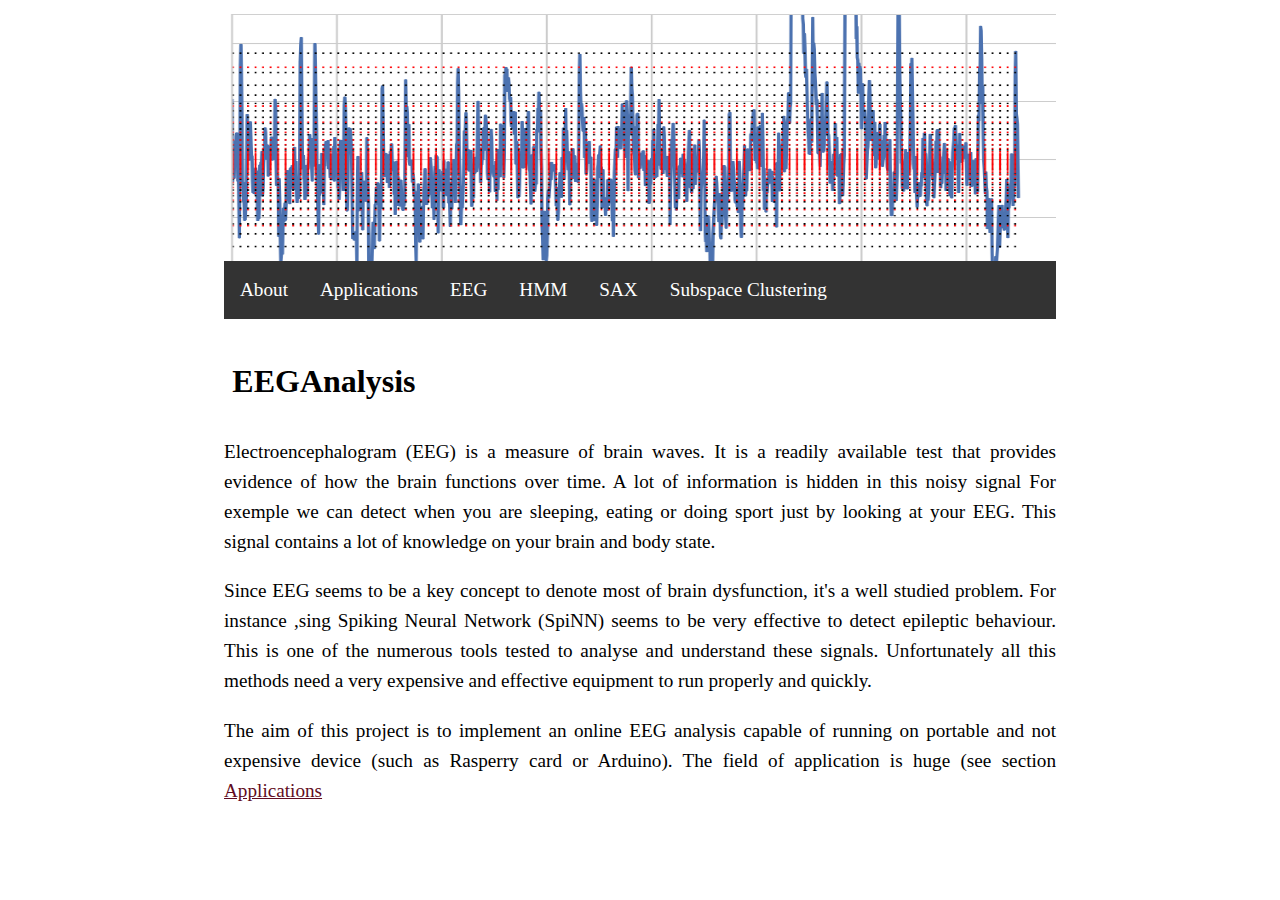
==== index.html @ e73222a9 "add reference and link to  section application" ====
<!DOCTYPE html>
<html>
<head>
  <meta charset="utf-8">
  <meta name="generator" content="pandoc">
  <meta name="viewport" content="width=device-width, initial-scale=1.0, user-scalable=yes">
  <meta name="author" content="Sergio Peignier">
  <title>Online EEG Analysis Project</title>
  <style type="text/css">code{white-space: pre;}</style>
  <link rel="stylesheet" href="./css/style.css">
  <!--[if lt IE 9]>
    <script src="//cdnjs.cloudflare.com/ajax/libs/html5shiv/3.7.3/html5shiv-printshiv.min.js"></script>
  <![endif]-->
  
  <script>
  /* When the user clicks on the button,
  toggle between hiding and showing the dropdown content */
  function myFunctionDN() {
      document.getElementById("dropnotes").classList.toggle("show");
  }
  function myFunctionDT() {
      document.getElementById("dropteaching").classList.toggle("show");
  }
  // Close the dropdown if the user clicks outside of it
  window.onclick = function(e) {
    if (!e.target.matches('.dropbtn')) {
  
      var dropdowns = document.getElementsByClassName("dropdown-content");
      for (var d = 0; d < dropdowns.length; d++) {
        var openDropdown = dropdowns[d];
        if (openDropdown.classList.contains('show')) {
          openDropdown.classList.remove('show');
        }
      }
    }
  }
  </script>
  <header>
    <div class="menutop">
    <ul>
    <li><a href="./index.html">About</a></li>
    <li><a href="./Applications.html">Applications</a></th>
    <li><a href="./EEG.html">EEG</a></li>
    <li><a href="./HMM.html">HMM</a></li>
    <li class="dropdown">
      <a href="javascript:void(0)" class="dropbtn" onclick="myFunctionDT()">SAX</a>
      <div class="dropdown-content" id="dropteaching">
        <a href="./static_SAX.html">Static</a>
        <a href="./online_SAX.html">Dynamic</a>
      </div>
    </li>
    <li class="dropdown">
      <a href="javascript:void(0)" class="dropbtn" onclick="myFunctionDN()">Subspace Clustering</a>
      <div class="dropdown-content" id="dropnotes">
        <a href="./HPStream.html">HPStream</a>
      </div>
    </li>
    </ul>
    </div>
    </header>
</head>
<body>
<h1 id="page_title">EEGAnalysis</h1>
<h2 id="section"></h2>
<p> Electroencephalogram (EEG) is a measure of brain waves. It is a readily available test that provides evidence of how the brain functions over time. A lot of information is hidden in this noisy signal For exemple we can detect when you are sleeping, eating or doing sport just by looking at your EEG. This signal contains a lot of knowledge on your brain and body state. </p>
<p>Since EEG seems to be a key concept to denote most of brain dysfunction, it's a well studied problem. For instance ,sing Spiking Neural Network (SpiNN) seems to be very effective to detect epileptic behaviour. This is one of the numerous tools tested to analyse and understand these signals. Unfortunately all this methods need a very expensive and effective equipment to run properly and quickly. </p>
<p>The aim of this project is to implement an online EEG analysis capable of running on portable and not expensive device (such as Rasperry card or Arduino). The field of application is huge (see section <a href="./Applications.html">Applications</a></p>
</body>
</html>
---- css/style.css ----
img {
	max-width: 100%;
	height: auto;
}
html {
	margin: 0;
	padding: 0;
}
body {
	color: black;
	background-color: white;
	margin: auto;
	width: 65%;
	//border: 1px solid red;
	padding: 10px;
	font-size: 120%;
	line-height: 30px; 
	text-justify: inter-word;
	text-align: justify;
}
header {
	width: 100%;
	padding-top: 250px;
	padding-bottom:5px;
	background-image:url('./eeg.png');	
	margin-bottom: 1px;
	margin-top: 1px;
	background-repeat: no-repeat;
	text-align: center;
	background-size:103% 95%;
	text-justify: inter-word;
	text-justify: inter-word;
}
h1 {
	font-weight: bold;
	font-size: xx-large;
	text-align: left;
	margin: 5% 1%;
	padding: 0;
}
h2 {
	font-weight: bold;
	font-size: x-large;
	text-align: left;
	margin: 10px 0;
	padding: 0;
}
h3 {
	font-weight: bold;
	font-size: large;
	text-align: left;
	margin: 10px 0;
	padding: 0;
}
table{
	table-layout: fixed;
	width: 100%;
	height: 400pt;
	text-align: left;	
}
th{
	font-weight: normal;
}
a:link {
	color: #610B21;
}

/* visited link */
a:visited {
	color: #610B21;
}

/* mouse over link */
a:hover {
	color: #610B21;
}

/* selected link */
a:active {
	color: #610B21;
}
.menutop ul {
    list-style-type: none;
    margin: 0;
    padding: 0;
    overflow: hidden;
    background-color: #333;
}

.menutop li {
    float: left;
}

.menutop li a, .dropbtn {
    display: inline-block;
    color: white;
    text-align: center;
    padding: 14px 16px;
    text-decoration: none;
}

.menutop li a:hover, .dropdown:hover .dropbtn {
    background-color: #8A0808;
}

.menutop li.dropdown {
    display: inline-block;
}

.menutop .dropdown-content {
    display: none;
    position: absolute;
    background-color: #f9f9f9;
    min-width: 160px;
    box-shadow: 0px 8px 16px 0px rgba(0,0,0,0.2);
}

.menutop .dropdown-content a {
    color: black;
    padding: 12px 16px;
    text-decoration: none;
    display: block;
    text-align: left;
}

.menutop .dropdown-content a:hover {background-color: #f1f1f1}

.menutop .show {display:block;}
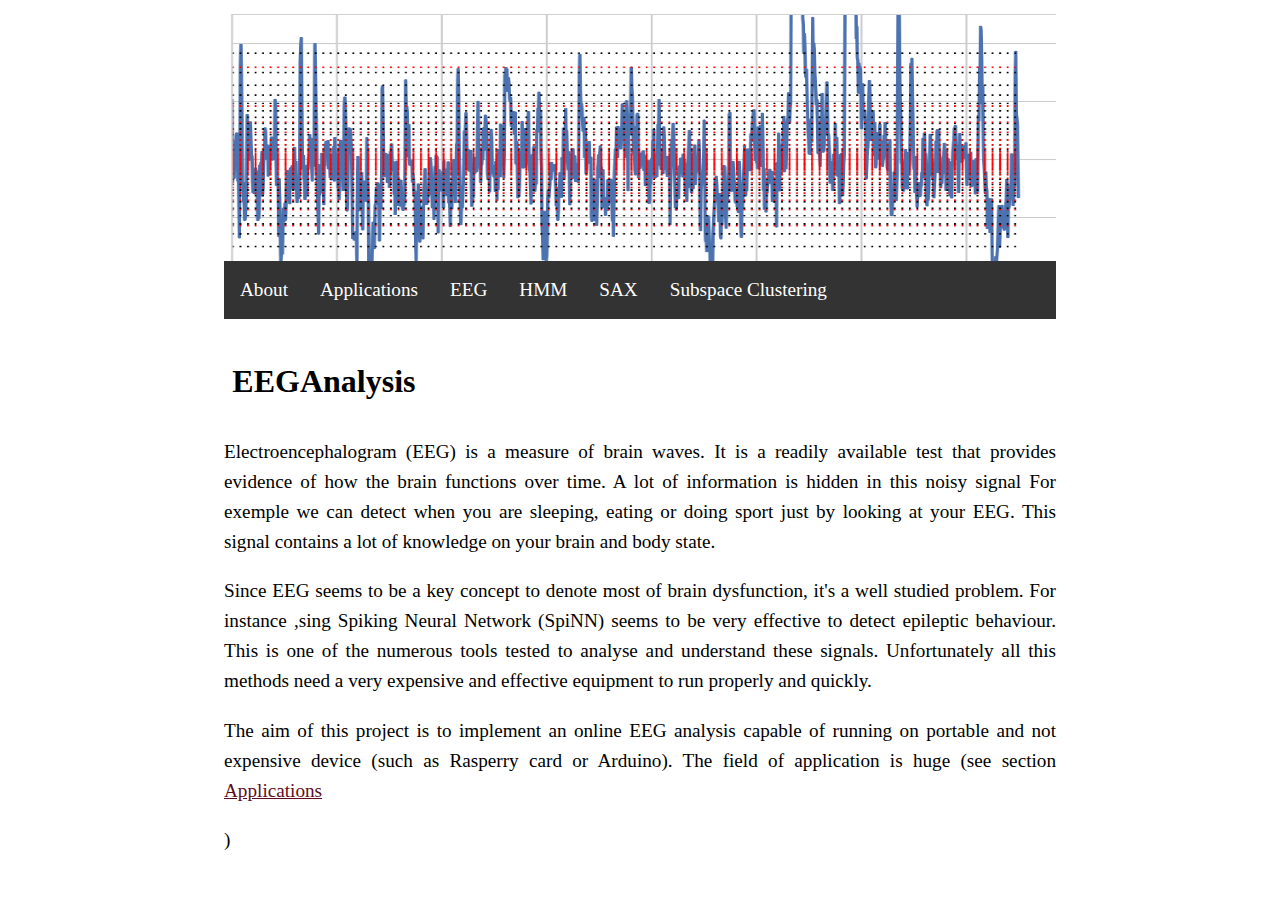
==== commit 30373b2b: "fix ) problem" ====
--- a/index.html
+++ b/index.html
@@ -64,6 +64,6 @@
 <h2 id="section"></h2>
 <p> Electroencephalogram (EEG) is a measure of brain waves. It is a readily available test that provides evidence of how the brain functions over time. A lot of information is hidden in this noisy signal For exemple we can detect when you are sleeping, eating or doing sport just by looking at your EEG. This signal contains a lot of knowledge on your brain and body state. </p>
 <p>Since EEG seems to be a key concept to denote most of brain dysfunction, it's a well studied problem. For instance ,sing Spiking Neural Network (SpiNN) seems to be very effective to detect epileptic behaviour. This is one of the numerous tools tested to analyse and understand these signals. Unfortunately all this methods need a very expensive and effective equipment to run properly and quickly. </p>
-<p>The aim of this project is to implement an online EEG analysis capable of running on portable and not expensive device (such as Rasperry card or Arduino). The field of application is huge (see section <a href="./Applications.html">Applications</a></p>
+<p>The aim of this project is to implement an online EEG analysis capable of running on portable and not expensive device (such as Rasperry card or Arduino). The field of application is huge (see section <a href="./Applications.html">Applications</a></p>)
 </body>
 </html>
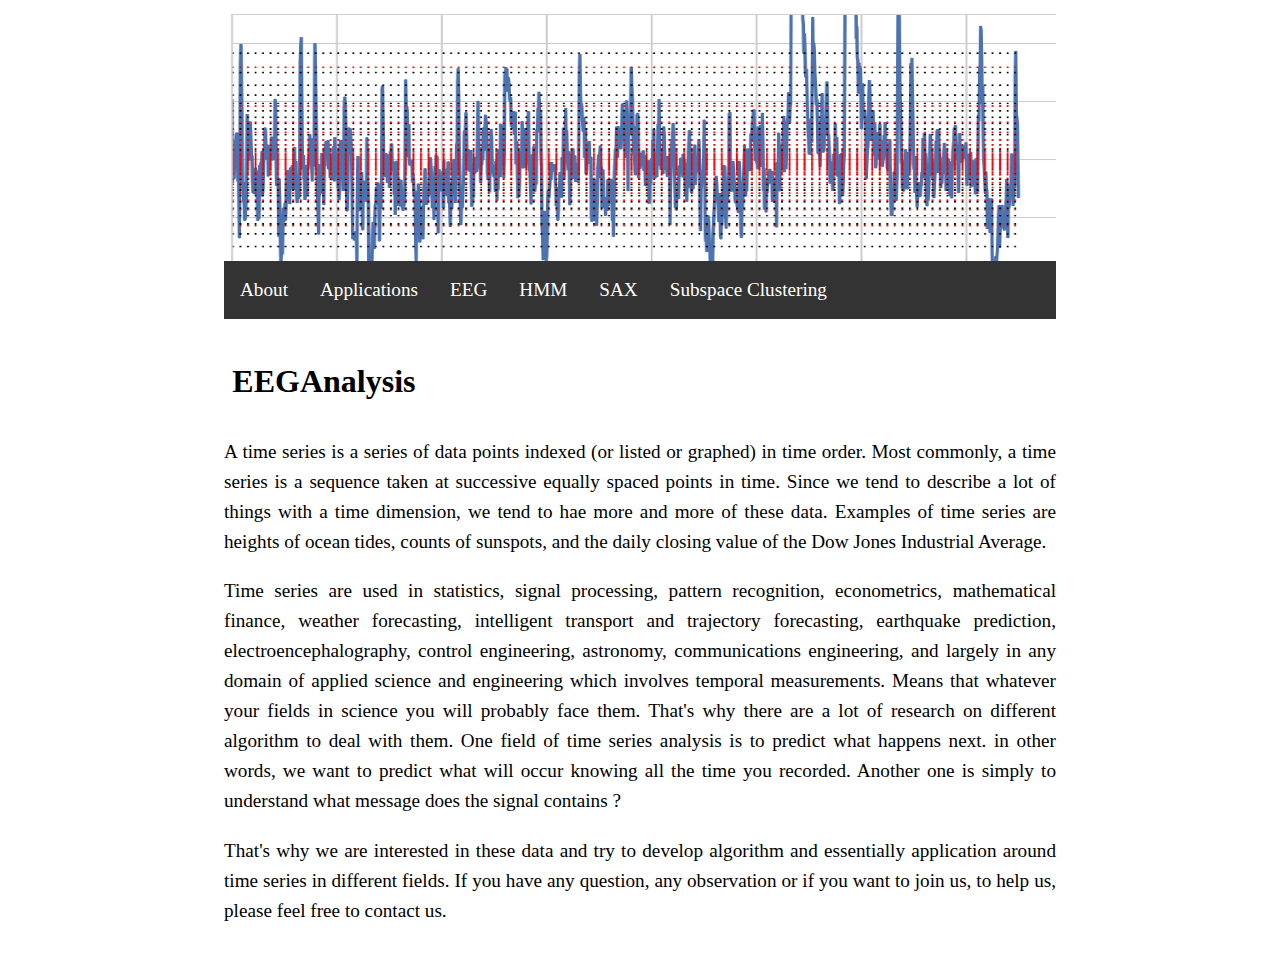
==== commit c1dade5d: "Update the context of our work and introduce to time series importance" ====
--- a/index.html
+++ b/index.html
@@ -5,7 +5,7 @@
   <meta name="generator" content="pandoc">
   <meta name="viewport" content="width=device-width, initial-scale=1.0, user-scalable=yes">
   <meta name="author" content="Sergio Peignier">
-  <title>Online EEG Analysis Project</title>
+  <title>Time Series Analysis Project</title>
   <style type="text/css">code{white-space: pre;}</style>
   <link rel="stylesheet" href="./css/style.css">
   <!--[if lt IE 9]>
@@ -62,8 +62,10 @@
 <body>
 <h1 id="page_title">EEGAnalysis</h1>
 <h2 id="section"></h2>
-<p> Electroencephalogram (EEG) is a measure of brain waves. It is a readily available test that provides evidence of how the brain functions over time. A lot of information is hidden in this noisy signal For exemple we can detect when you are sleeping, eating or doing sport just by looking at your EEG. This signal contains a lot of knowledge on your brain and body state. </p>
-<p>Since EEG seems to be a key concept to denote most of brain dysfunction, it's a well studied problem. For instance ,sing Spiking Neural Network (SpiNN) seems to be very effective to detect epileptic behaviour. This is one of the numerous tools tested to analyse and understand these signals. Unfortunately all this methods need a very expensive and effective equipment to run properly and quickly. </p>
-<p>The aim of this project is to implement an online EEG analysis capable of running on portable and not expensive device (such as Rasperry card or Arduino). The field of application is huge (see section <a href="./Applications.html">Applications</a></p>)
+<p> A time series is a series of data points indexed (or listed or graphed) in time order. Most commonly, a time series is a sequence taken at successive equally spaced points in time. Since we tend to describe a lot of things with a time dimension, we tend to hae more and more of these data. Examples of time series are heights of ocean tides, counts of sunspots, and the daily closing value of the Dow Jones Industrial Average. </p>
+
+<p> Time series are used in statistics, signal processing, pattern recognition, econometrics, mathematical finance, weather forecasting, intelligent transport and trajectory forecasting, earthquake prediction, electroencephalography, control engineering, astronomy, communications engineering, and largely in any domain of applied science and engineering which involves temporal measurements. Means that whatever your fields in science you will probably face them. That's why there are a lot of research on different algorithm to deal with them. One field of time series analysis is to predict what happens next. in other words, we want to predict what will occur knowing all the time you recorded. Another one is simply to understand what message does the signal contains ?</p>
+
+<p>That's why we are interested in these data and try to develop algorithm and essentially application around time series in different fields. If you have any question, any observation or if you want to join us, to help us, please feel free to contact us.</p>
 </body>
 </html>
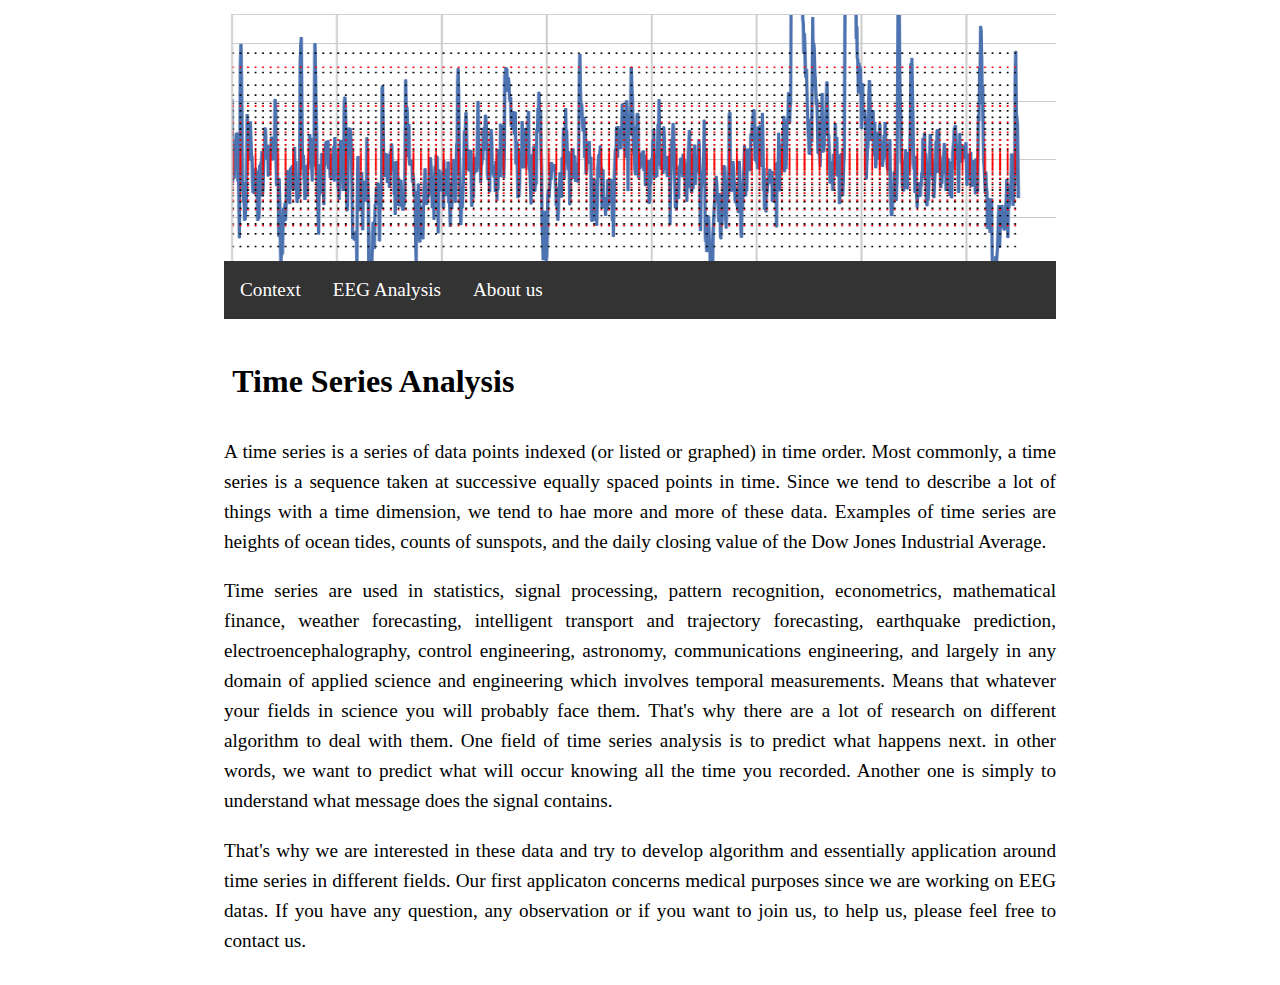
==== commit 33bbe861: "Change menu" ====
--- a/index.html
+++ b/index.html
@@ -4,7 +4,7 @@
   <meta charset="utf-8">
   <meta name="generator" content="pandoc">
   <meta name="viewport" content="width=device-width, initial-scale=1.0, user-scalable=yes">
-  <meta name="author" content="Sergio Peignier">
+  <meta name="author" content="Sergio Peignier & Brice Denoun">
   <title>Time Series Analysis Project</title>
   <style type="text/css">code{white-space: pre;}</style>
   <link rel="stylesheet" href="./css/style.css">
@@ -38,34 +38,28 @@
   <header>
     <div class="menutop">
     <ul>
-    <li><a href="./index.html">About</a></li>
-    <li><a href="./Applications.html">Applications</a></th>
-    <li><a href="./EEG.html">EEG</a></li>
-    <li><a href="./HMM.html">HMM</a></li>
+    <li><a href="./index.html">Context</a></li>
     <li class="dropdown">
-      <a href="javascript:void(0)" class="dropbtn" onclick="myFunctionDT()">SAX</a>
+      <a href="javascript:void(0)" class="dropbtn" onclick="myFunctionDT()">EEG Analysis</a>
       <div class="dropdown-content" id="dropteaching">
-        <a href="./static_SAX.html">Static</a>
-        <a href="./online_SAX.html">Dynamic</a>
+        <a href="./EEG.html">Motivation</a>
+        <a href="./discretizationn.html">Discretization</a>
+        <a href="./prediction.html">Prediction</a>
       </div>
     </li>
-    <li class="dropdown">
-      <a href="javascript:void(0)" class="dropbtn" onclick="myFunctionDN()">Subspace Clustering</a>
-      <div class="dropdown-content" id="dropnotes">
-        <a href="./HPStream.html">HPStream</a>
-      </div>
-    </li>
+    <li><a href="./about_us.html">About us</a></li>
     </ul>
     </div>
     </header>
 </head>
+
 <body>
-<h1 id="page_title">EEGAnalysis</h1>
+<h1 id="page_title">Time Series Analysis</h1>
 <h2 id="section"></h2>
 <p> A time series is a series of data points indexed (or listed or graphed) in time order. Most commonly, a time series is a sequence taken at successive equally spaced points in time. Since we tend to describe a lot of things with a time dimension, we tend to hae more and more of these data. Examples of time series are heights of ocean tides, counts of sunspots, and the daily closing value of the Dow Jones Industrial Average. </p>
 
-<p> Time series are used in statistics, signal processing, pattern recognition, econometrics, mathematical finance, weather forecasting, intelligent transport and trajectory forecasting, earthquake prediction, electroencephalography, control engineering, astronomy, communications engineering, and largely in any domain of applied science and engineering which involves temporal measurements. Means that whatever your fields in science you will probably face them. That's why there are a lot of research on different algorithm to deal with them. One field of time series analysis is to predict what happens next. in other words, we want to predict what will occur knowing all the time you recorded. Another one is simply to understand what message does the signal contains ?</p>
+<p> Time series are used in statistics, signal processing, pattern recognition, econometrics, mathematical finance, weather forecasting, intelligent transport and trajectory forecasting, earthquake prediction, electroencephalography, control engineering, astronomy, communications engineering, and largely in any domain of applied science and engineering which involves temporal measurements. Means that whatever your fields in science you will probably face them. That's why there are a lot of research on different algorithm to deal with them. One field of time series analysis is to predict what happens next. in other words, we want to predict what will occur knowing all the time you recorded. Another one is simply to understand what message does the signal contains.</p>
 
-<p>That's why we are interested in these data and try to develop algorithm and essentially application around time series in different fields. If you have any question, any observation or if you want to join us, to help us, please feel free to contact us.</p>
+<p>That's why we are interested in these data and try to develop algorithm and essentially application around time series in different fields. Our first applicaton concerns medical purposes since we are working on EEG datas. If you have any question, any observation or if you want to join us, to help us, please feel free to contact us.</p>
 </body>
 </html>
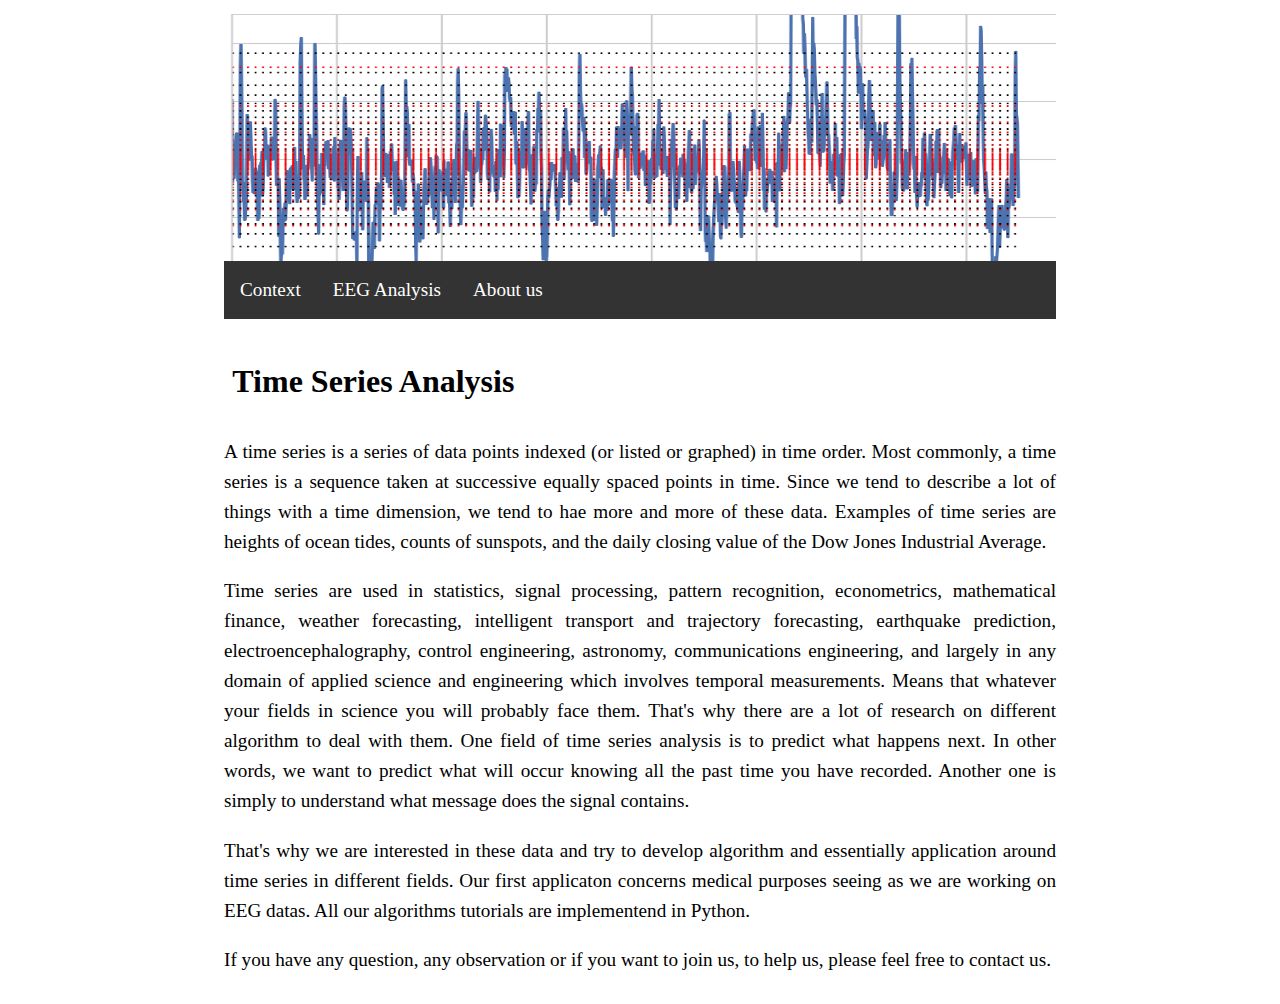
==== commit 21fc8d2d: "Add some text and rephrase" ====
--- a/index.html
+++ b/index.html
@@ -43,7 +43,7 @@
       <a href="javascript:void(0)" class="dropbtn" onclick="myFunctionDT()">EEG Analysis</a>
       <div class="dropdown-content" id="dropteaching">
         <a href="./EEG.html">Motivation</a>
-        <a href="./discretizationn.html">Discretization</a>
+        <a href="./discretization.html">Discretization</a>
         <a href="./prediction.html">Prediction</a>
       </div>
     </li>
@@ -58,8 +58,9 @@
 <h2 id="section"></h2>
 <p> A time series is a series of data points indexed (or listed or graphed) in time order. Most commonly, a time series is a sequence taken at successive equally spaced points in time. Since we tend to describe a lot of things with a time dimension, we tend to hae more and more of these data. Examples of time series are heights of ocean tides, counts of sunspots, and the daily closing value of the Dow Jones Industrial Average. </p>
 
-<p> Time series are used in statistics, signal processing, pattern recognition, econometrics, mathematical finance, weather forecasting, intelligent transport and trajectory forecasting, earthquake prediction, electroencephalography, control engineering, astronomy, communications engineering, and largely in any domain of applied science and engineering which involves temporal measurements. Means that whatever your fields in science you will probably face them. That's why there are a lot of research on different algorithm to deal with them. One field of time series analysis is to predict what happens next. in other words, we want to predict what will occur knowing all the time you recorded. Another one is simply to understand what message does the signal contains.</p>
+<p> Time series are used in statistics, signal processing, pattern recognition, econometrics, mathematical finance, weather forecasting, intelligent transport and trajectory forecasting, earthquake prediction, electroencephalography, control engineering, astronomy, communications engineering, and largely in any domain of applied science and engineering which involves temporal measurements. Means that whatever your fields in science you will probably face them. That's why there are a lot of research on different algorithm to deal with them. One field of time series analysis is to predict what happens next. In other words, we want to predict what will occur knowing all the past time you have recorded. Another one is simply to understand what message does the signal contains.</p>
 
-<p>That's why we are interested in these data and try to develop algorithm and essentially application around time series in different fields. Our first applicaton concerns medical purposes since we are working on EEG datas. If you have any question, any observation or if you want to join us, to help us, please feel free to contact us.</p>
+<p>That's why we are interested in these data and try to develop algorithm and essentially application around time series in different fields. Our first applicaton concerns medical purposes seeing as we are working on EEG datas. All our algorithms tutorials are implementend in Python.</p>
+<p> If you have any question, any observation or if you want to join us, to help us, please feel free to contact us.</p>
 </body>
 </html>
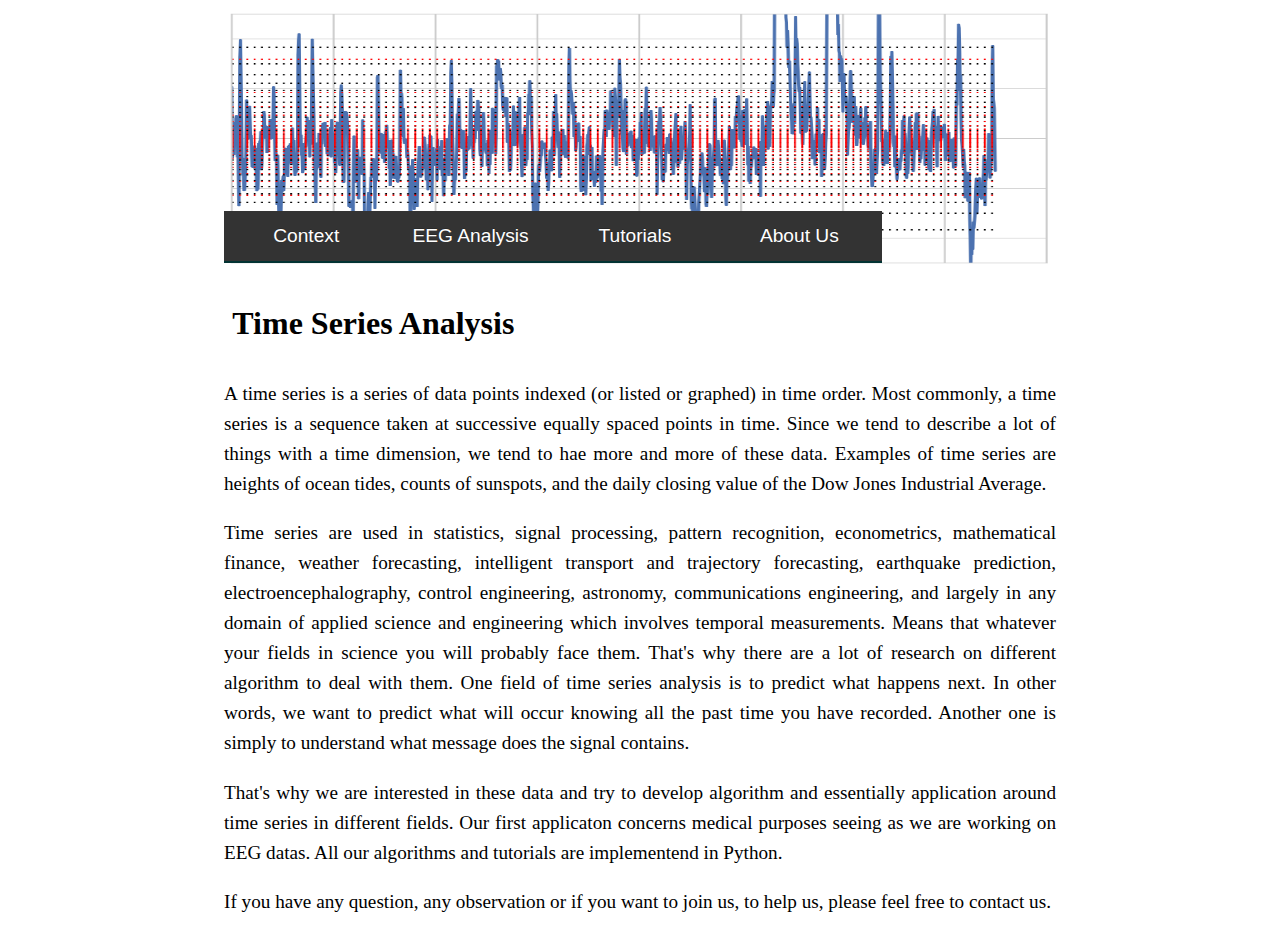
==== commit f0007121: "erase the scripts from webpages" ====
--- a/index.html
+++ b/index.html
@@ -8,59 +8,45 @@
   <title>Time Series Analysis Project</title>
   <style type="text/css">code{white-space: pre;}</style>
   <link rel="stylesheet" href="./css/style.css">
-  <!--[if lt IE 9]>
-    <script src="//cdnjs.cloudflare.com/ajax/libs/html5shiv/3.7.3/html5shiv-printshiv.min.js"></script>
-  <![endif]-->
-  
-  <script>
-  /* When the user clicks on the button,
-  toggle between hiding and showing the dropdown content */
-  function myFunctionDN() {
-      document.getElementById("dropnotes").classList.toggle("show");
-  }
-  function myFunctionDT() {
-      document.getElementById("dropteaching").classList.toggle("show");
-  }
-  // Close the dropdown if the user clicks outside of it
-  window.onclick = function(e) {
-    if (!e.target.matches('.dropbtn')) {
-  
-      var dropdowns = document.getElementsByClassName("dropdown-content");
-      for (var d = 0; d < dropdowns.length; d++) {
-        var openDropdown = dropdowns[d];
-        if (openDropdown.classList.contains('show')) {
-          openDropdown.classList.remove('show');
-        }
-      }
-    }
-  }
-  </script>
+
   <header>
-    <div class="menutop">
+  <nav>
     <ul>
-    <li><a href="./index.html">Context</a></li>
-    <li class="dropdown">
-      <a href="javascript:void(0)" class="dropbtn" onclick="myFunctionDT()">EEG Analysis</a>
-      <div class="dropdown-content" id="dropteaching">
-        <a href="./EEG.html">Motivation</a>
-        <a href="./discretization.html">Discretization</a>
-        <a href="./prediction.html">Prediction</a>
-      </div>
-    </li>
-    <li><a href="./about_us.html">About us</a></li>
+      <li><a href="./index.html">Context</a></li>
+      <li><a href="./EEG.html">EEG Analysis</a>
+        <ul>
+            <li><a href="./discretization.html">Discretization</a>
+              <ul>
+                <li><a href="./static_sax.html">Static SAX</a></li>
+                <li><a href="./dynamic_SAX.html">Dynamic SAX</a></li>
+              </ul>
+            </li>
+            <li><a href="./prediction.html">Prediction</a>
+              <ul>
+                <li><a href="./HMM.html">HMM</a></li>
+                <li><a href="./RNN.html">RNN</a></li>
+              </ul>
+            </li>
+          </ul>
+        </li>
+      <li><a href="#">Tutorials</a>
+      <ul>
+        <li><a href="./static_sax_tutorial.html" target = "_blank">Static SAX</a></li>
+      </ul>
+      </li>
+      <li><a href="./about_us.html">About Us</a></li>
     </ul>
-    </div>
-    </header>
+    </nav>
+  </header>
 </head>
 
 <body>
 <h1 id="page_title">Time Series Analysis</h1>
-<h2 id="section"></h2>
 <p> A time series is a series of data points indexed (or listed or graphed) in time order. Most commonly, a time series is a sequence taken at successive equally spaced points in time. Since we tend to describe a lot of things with a time dimension, we tend to hae more and more of these data. Examples of time series are heights of ocean tides, counts of sunspots, and the daily closing value of the Dow Jones Industrial Average. </p>
 
 <p> Time series are used in statistics, signal processing, pattern recognition, econometrics, mathematical finance, weather forecasting, intelligent transport and trajectory forecasting, earthquake prediction, electroencephalography, control engineering, astronomy, communications engineering, and largely in any domain of applied science and engineering which involves temporal measurements. Means that whatever your fields in science you will probably face them. That's why there are a lot of research on different algorithm to deal with them. One field of time series analysis is to predict what happens next. In other words, we want to predict what will occur knowing all the past time you have recorded. Another one is simply to understand what message does the signal contains.</p>
 
-<p>That's why we are interested in these data and try to develop algorithm and essentially application around time series in different fields. Our first applicaton concerns medical purposes seeing as we are working on EEG datas. All our algorithms tutorials are implementend in Python.</p>
+<p>That's why we are interested in these data and try to develop algorithm and essentially application around time series in different fields. Our first applicaton concerns medical purposes seeing as we are working on EEG datas. All our algorithms and tutorials are implementend in Python.</p>
 <p> If you have any question, any observation or if you want to join us, to help us, please feel free to contact us.</p>
 </body>
 </html>
--- a/css/style.css
+++ b/css/style.css
@@ -1,128 +1,187 @@
-img {
-	max-width: 100%;
-	height: auto;
-}
-html {
-	margin: 0;
-	padding: 0;
-}
-body {
-	color: black;
-	background-color: white;
-	margin: auto;
-	width: 65%;
-	//border: 1px solid red;
-	padding: 10px;
-	font-size: 120%;
-	line-height: 30px; 
-	text-justify: inter-word;
-	text-align: justify;
-}
-header {
-	width: 100%;
-	padding-top: 250px;
-	padding-bottom:5px;
-	background-image:url('./eeg.png');	
-	margin-bottom: 1px;
-	margin-top: 1px;
-	background-repeat: no-repeat;
-	text-align: center;
-	background-size:103% 95%;
-	text-justify: inter-word;
-	text-justify: inter-word;
-}
-h1 {
-	font-weight: bold;
-	font-size: xx-large;
-	text-align: left;
-	margin: 5% 1%;
-	padding: 0;
-}
-h2 {
-	font-weight: bold;
-	font-size: x-large;
-	text-align: left;
-	margin: 10px 0;
-	padding: 0;
-}
-h3 {
-	font-weight: bold;
-	font-size: large;
-	text-align: left;
-	margin: 10px 0;
-	padding: 0;
-}
-table{
-	table-layout: fixed;
-	width: 100%;
-	height: 400pt;
-	text-align: left;	
-}
-th{
-	font-weight: normal;
-}
-a:link {
-	color: #610B21;
-}
-
-/* visited link */
-a:visited {
-	color: #610B21;
-}
-
-/* mouse over link */
-a:hover {
-	color: #610B21;
-}
-
-/* selected link */
-a:active {
-	color: #610B21;
-}
-.menutop ul {
-    list-style-type: none;
-    margin: 0;
-    padding: 0;
-    overflow: hidden;
-    background-color: #333;
-}
-
-.menutop li {
-    float: left;
-}
-
-.menutop li a, .dropbtn {
-    display: inline-block;
-    color: white;
-    text-align: center;
-    padding: 14px 16px;
-    text-decoration: none;
-}
-
-.menutop li a:hover, .dropdown:hover .dropbtn {
-    background-color: #8A0808;
-}
-
-.menutop li.dropdown {
-    display: inline-block;
-}
-
-.menutop .dropdown-content {
-    display: none;
-    position: absolute;
-    background-color: #f9f9f9;
-    min-width: 160px;
-    box-shadow: 0px 8px 16px 0px rgba(0,0,0,0.2);
-}
-
-.menutop .dropdown-content a {
-    color: black;
-    padding: 12px 16px;
-    text-decoration: none;
-    display: block;
-    text-align: left;
-}
-
-.menutop .dropdown-content a:hover {background-color: #f1f1f1}
-
-.menutop .show {display:block;}+img {
+  max-width: 100%;
+  height: auto;
+}
+html {
+  margin: 0;
+  padding: 0;
+}
+body {
+  color: black;
+  background-color: white;
+  margin: auto;
+  width: 65%;
+  //border: 1px solid red;
+  padding: 10px;
+  font-size: 120%;
+  line-height: 30px; 
+  text-justify: inter-word;
+  text-align: justify;
+}
+header {
+  width: 100%;
+  padding-top: 200px;
+  padding-bottom:5px;
+  background-image:url('./eeg.png');  
+  margin-bottom: 1px;
+  margin-top: 1px;
+  background-repeat: no-repeat;
+  text-align: center;
+  background-size:100% 100%;
+  text-justify: inter-word;
+  text-justify: inter-word;
+}
+h1 {
+  font-weight: bold;
+  font-size: xx-large;
+  text-align: left;
+  margin: 5% 1%;
+  padding: 0;
+}
+h2 {
+  font-weight: bold;
+  font-size: x-large;
+  text-align: left;
+  margin: 10px 0;
+  padding: 0;
+}
+h3 {
+  font-weight: bold;
+  font-size: large;
+  text-align: left;
+  margin: 10px 0;
+  padding: 0;
+}
+table{
+  table-layout: fixed;
+  width: 100%;
+  height: 400pt;
+  text-align: left; 
+}
+th{
+  font-weight: normal;
+}
+
+
+
+span.dropBottom,
+span.dropRight {
+  display: block;
+  box-shadow: inset 2px 0px 0px #FF9;
+  position: absolute;
+  left: 0px;
+  width: 100%;
+  height: 100%;
+  top: 0px;
+}
+
+span.dropBottom {
+  box-shadow: inset 0px 2px 0px #FF9;
+  position: absolute;
+  width: 100%;
+  bottom: 0px;
+}
+
+
+nav {
+  display: table;
+  margin: 0px 0px;
+  box-shadow: 0px 2px 0px #023333;
+}
+
+ul {
+  margin: 0;
+  padding: 0;
+  list-style: none;
+}
+
+ul ul {
+  opacity: 0;
+  position: absolute;
+  top: 160%;
+  visibility: hidden;
+  transition: all .4s ease;
+  -webkit-transition: all .4s ease;
+}
+
+ul ul ul {
+  top: 0%;
+  left: 160%;
+}
+
+ul ul li:hover > ul {
+  top: 0%;
+  left: 100%;
+  opacity: 1;
+  visibility: visible;
+}
+
+ul li:hover > ul {
+  opacity: 1;
+  top: 100%;
+  visibility: visible;
+}
+
+ul li {
+  float: left;
+  position: relative;
+}
+
+ul ul li { float: none; }
+
+ul li {
+  background-color: #333;
+  cursor: pointer;
+}
+
+ul a {
+  text-decoration: none;
+  display: block;
+  color: #FFF;
+  padding: 10px 15px;
+  width: 7em;
+  text-align: center;
+  font-family: 'Open Sans', sans-serif;
+  text-shadow: 0px -1px 0px rgba(0,0,0,.2);
+}
+
+ul li:hover { background-color: #8A0808; }
+
+ul li a:hover { background-color: #8A0808; }
+
+
+footer
+{
+    border-top: 2px solid #aaaaaa;
+}
+
+footer p, footer ul
+{ 
+  font-size: 0.8em;
+}
+
+footer h1
+{
+  font-size: 0.8em;
+}
+
+#logo_sponsors
+{
+  margin:auto;
+  text-align:center;
+  border-bottom: 2px solid #aaaaaa;
+}
+
+#logo_fondation
+{
+  display: inline-block;
+  margin:10px 30px;
+  height:120px;
+}
+
+/*#logo_inria
+{
+  display: inline-block;
+  margin:10px 30px;
+  height:80px;
+}*/